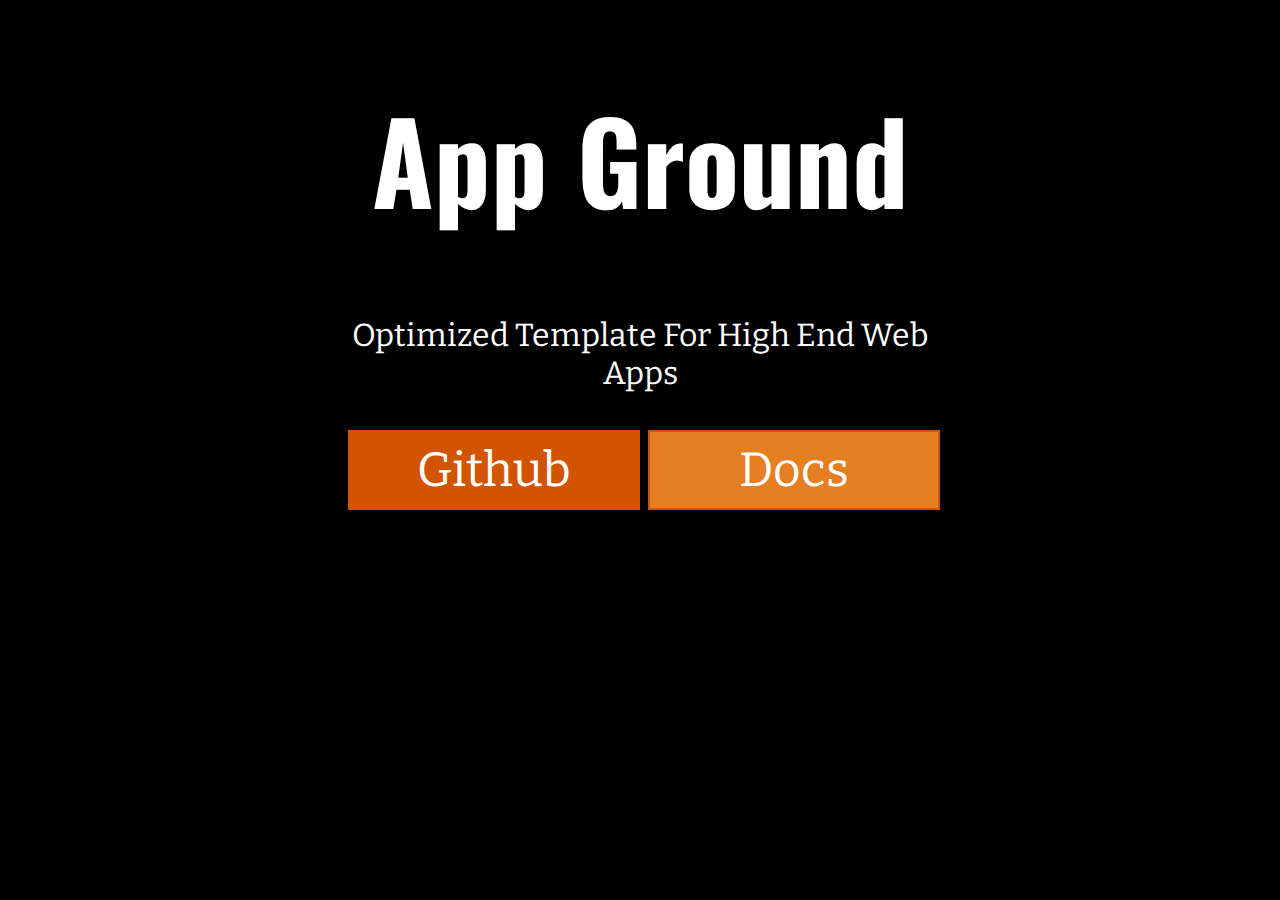
==== index.html @ b149324d "Fixed weird sentence..." ====
<!DOCTYPE HTML>
<html>
	<head>
		<title>App Ground</title>
		<meta http-equiv="X-UA-Compatible" content="IE=edge">
		
		<meta charset="utf-8" />
		<meta name="viewport" content="width=device-width, initial-scale=1.0">
		<meta name="description" content="App Ground a optimized open source template for your high end web apps">
		<meta property="og:image" content="opg-img.png"/>
		
		<link rel="shortcut icon" href="favicon.ico" type="image/x-icon"/>
		
		<link rel="stylesheet" href="style.css" type="text/css"/>
		<link href='http://fonts.googleapis.com/css?family=Oswald' rel='stylesheet' type='text/css'>
		<link href='http://fonts.googleapis.com/css?family=Bitter' rel='stylesheet' type='text/css'>
	</head>
	<body>
		<div class="container">
			<h1>App Ground</h1>
			<p>Optimized Template For High End Web Apps</p>
			<a href="https://github.com/Abbe98/App-Ground" class="box">
				Github
			</a>
			<a title="Documentation is not available for now." class="box disabled">
				Docs
			</a>
		</div>
	</body>
</html>
---- style.css ----
html {
	background-color: #000;
}

body * {
	-webkit-box-sizing: border-box;
	-moz-box-sizing: border-box;
	box-sizing: border-box;
}

body {
	color: #FFF;
	margin: 0;
	font-family: 'Bitter', serif;
}

.container {
	width: 100%;
	text-align: center;
	margin: auto;
}

.box {
	display: block;
	
	border: 2px solid #d35400;
	background: #d35400;
	
	width: 97.2%;
	margin: 1% 0% 1% 1.4%;
	padding-top: 9px;
	padding: 9px 0px;
	
	color: #FFF;
	text-decoration: none;
	font-size: 3rem;
}

.box:hover, .box:focus {
	background: #e67e22;
	cursor: pointer;
	color: #FFF;
}

h1 {
	font-family: 'Oswald', sans-serif;
	font-size: 7rem;
}

p {
	margin-left: 1.4%;
	margin-right: 1.4%;
	font-size: 2rem;
}

@media only screen and (min-width: 600px) {
	.container {
		width: 600px;
	}
	
	.box {
		width: 48.6%;
		float: left;
	}
}

@media only screen and (max-width: 350px) {
	h1 {
		font-size: 5rem;
	}
}

/* TEMP */
.box.disabled:hover, .box.disabled:focus, .box.disabled {
	cursor: default;
	background: #e67e22;
}
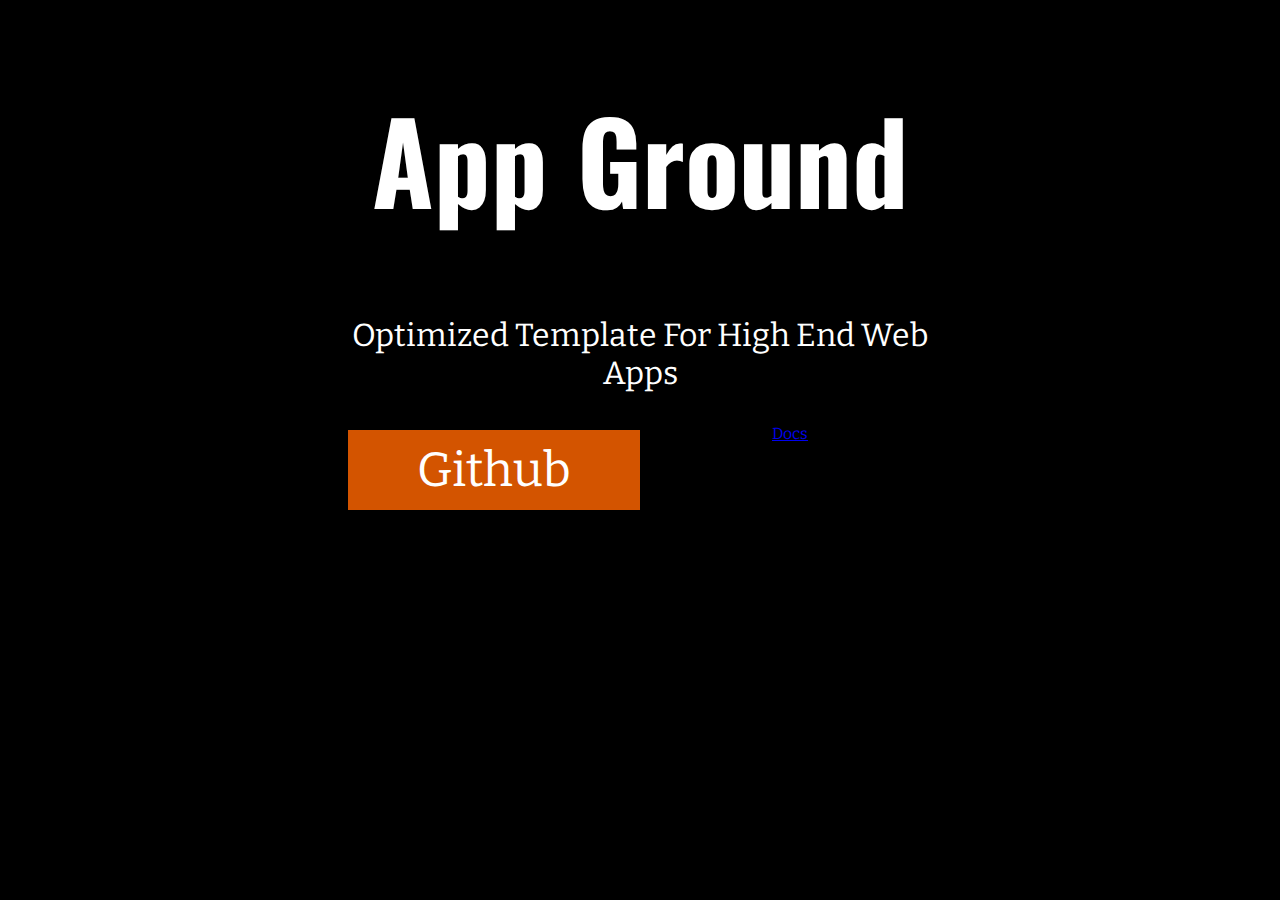
==== commit eb7faa0c: "Adding basic skeleton for docs" ====
--- a/index.html
+++ b/index.html
@@ -6,7 +6,7 @@
 		
 		<meta charset="utf-8" />
 		<meta name="viewport" content="width=device-width, initial-scale=1.0">
-		<meta name="description" content="App Ground a optimized open source template for your high end web apps">
+		<meta name="description" content="App Ground a optimized open source template for your high end web apps.">
 		<meta property="og:image" content="opg-img.png"/>
 		
 		<link rel="shortcut icon" href="favicon.ico" type="image/x-icon"/>
@@ -22,7 +22,7 @@
 			<a href="https://github.com/Abbe98/App-Ground" class="box">
 				Github
 			</a>
-			<a title="Documentation is not available for now." class="box disabled">
+			<a href="docs.html">
 				Docs
 			</a>
 		</div>
--- a/style.css
+++ b/style.css
@@ -69,9 +69,3 @@
 		font-size: 5rem;
 	}
 }
-
-/* TEMP */
-.box.disabled:hover, .box.disabled:focus, .box.disabled {
-	cursor: default;
-	background: #e67e22;
-}
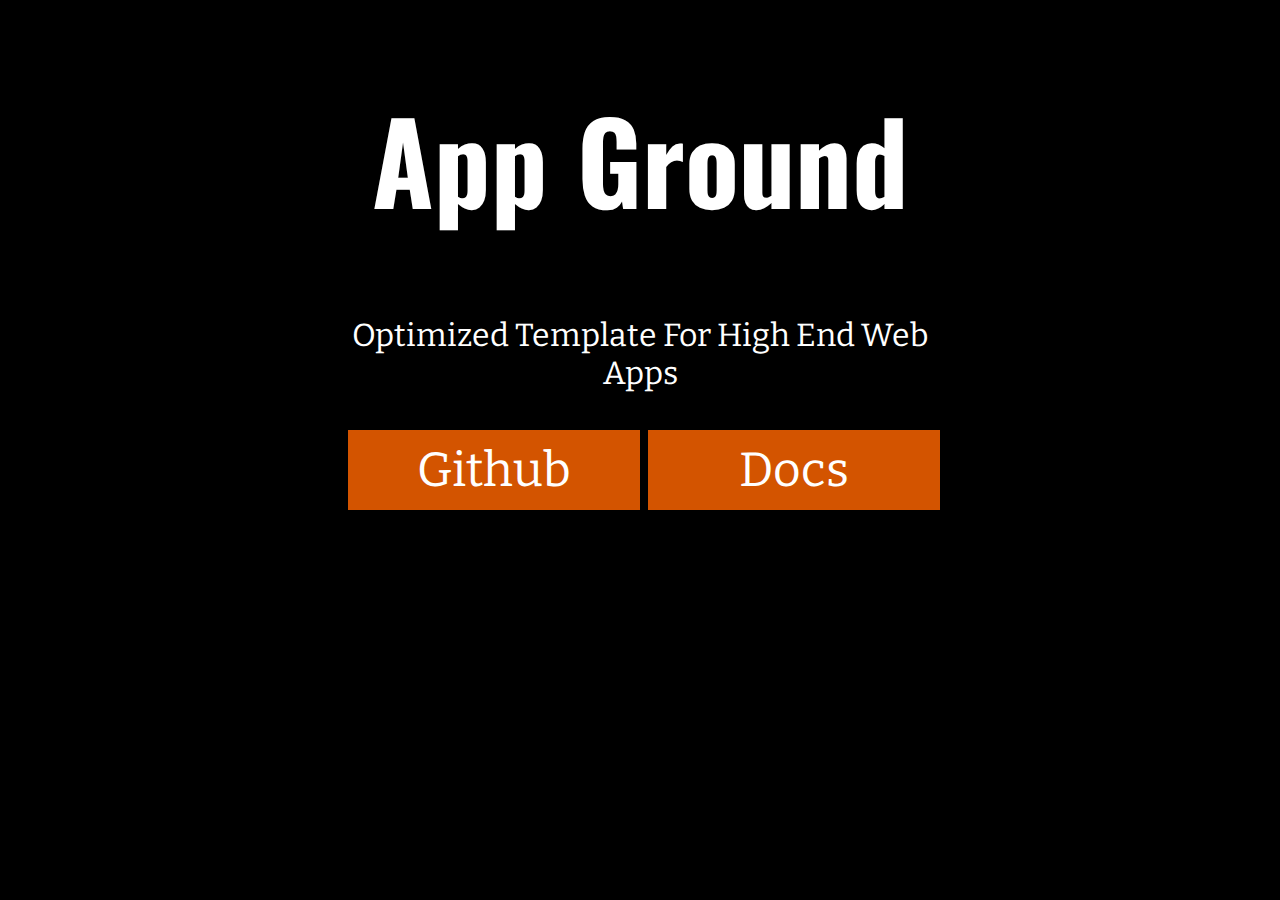
==== commit 27cf7645: "fix" ====
--- a/index.html
+++ b/index.html
@@ -22,9 +22,9 @@
 			<a href="https://github.com/Abbe98/App-Ground" class="box">
 				Github
 			</a>
-			<a href="docs.html">
+			<a href="docs.html" class="box">
 				Docs
 			</a>
 		</div>
 	</body>
-</html>+</html>
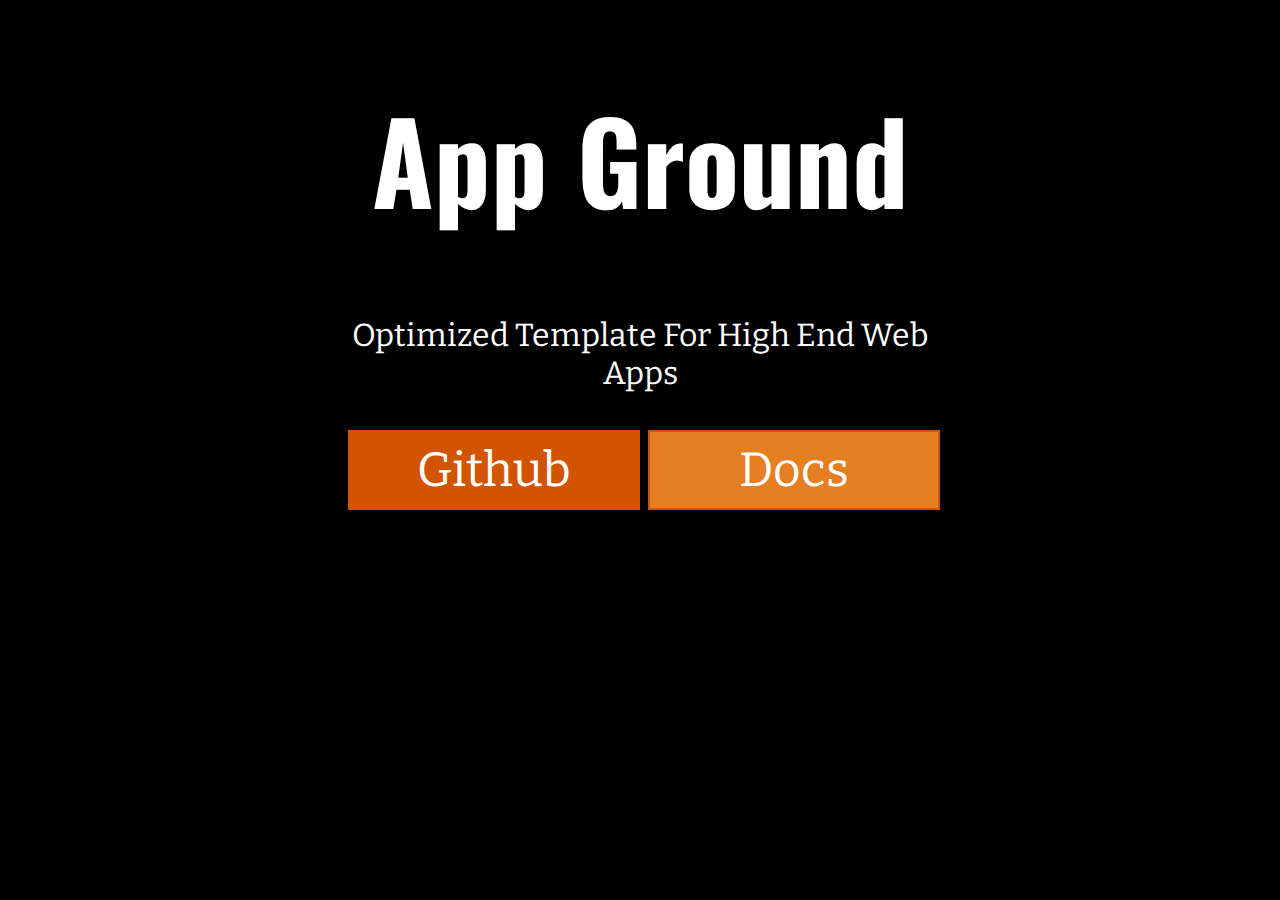
==== commit a0937944: "fix" ====
--- a/index.html
+++ b/index.html
@@ -22,7 +22,7 @@
 			<a href="https://github.com/Abbe98/App-Ground" class="box">
 				Github
 			</a>
-			<a href="docs.html" class="box">
+			<a href="#" title="No docs right now." class="box" style="cursor: default; background: #e67e22;">
 				Docs
 			</a>
 		</div>
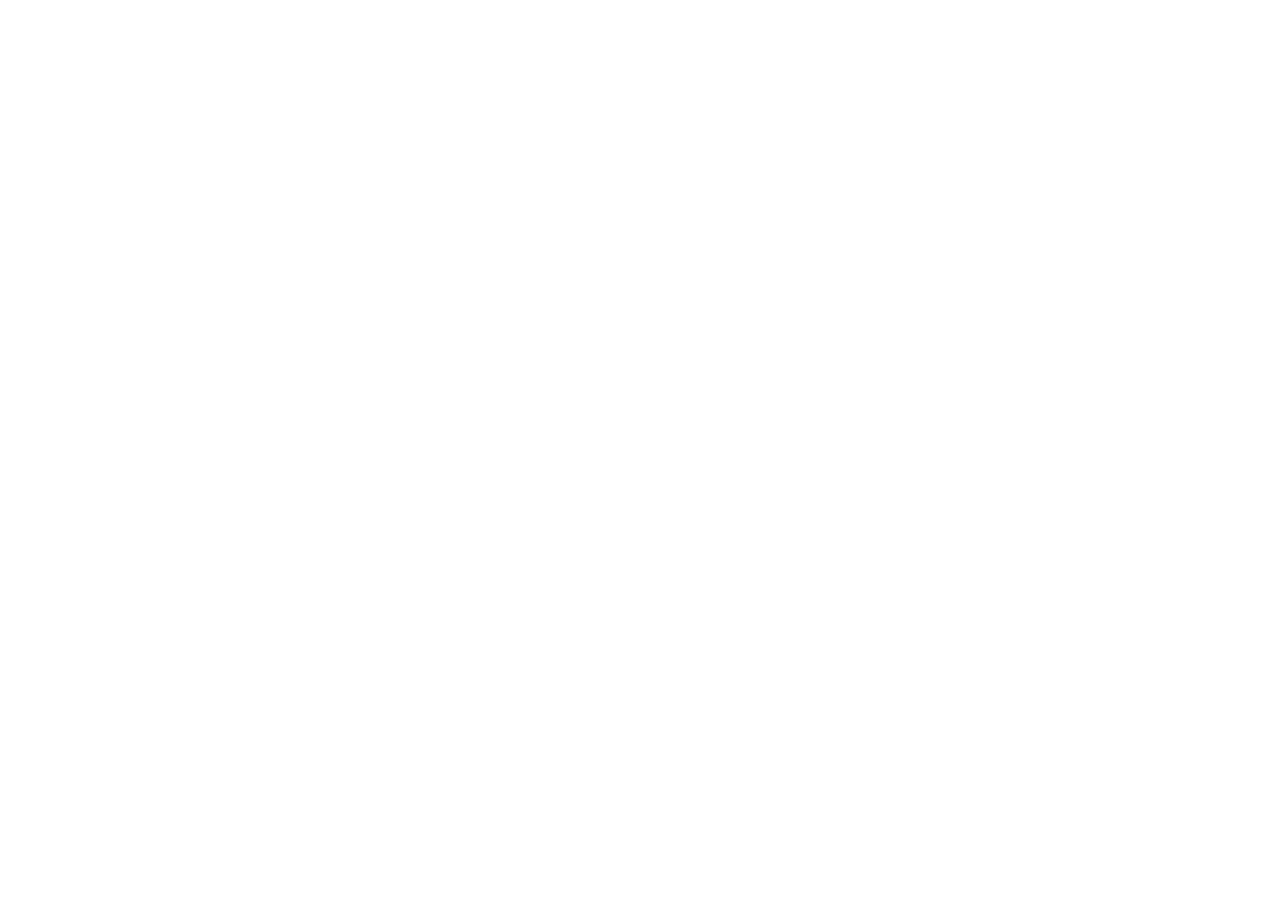
==== commit 89709c33: "1.3" ====
--- a/index.html
+++ b/index.html
@@ -1,30 +1,38 @@
 <!DOCTYPE HTML>
-<html>
+<html manifest="appcache.appcache">
 	<head>
-		<title>App Ground</title>
-		<meta http-equiv="X-UA-Compatible" content="IE=edge">
+		<title>Title</title>
 		
-		<meta charset="utf-8" />
-		<meta name="viewport" content="width=device-width, initial-scale=1.0">
-		<meta name="description" content="App Ground a optimized open source template for your high end web apps.">
-		<meta property="og:image" content="opg-img.png"/>
+		<meta http-equiv="X-UA-Compatible" content="IE=edge"/>
+		<meta name="apple-mobile-web-app-capable" content="yes">
+		
+		<meta charset="utf-8"/>
+		<meta name="viewport" content="width=device-width, initial-scale=1.0"/>
+		<meta name="mobile-web-app-capable" content="yes"/>
+		
+		<meta name="description" content=""/>
+		
+		<meta property="og:title" content=""/>
+		<meta property="og:description" content=""/>
+		<meta property="og:type" content=""/>
+		<meta property="og:url" content=""/>
+		<meta property="og:image" content=""/>
+		
+		<meta name="twitter:card" value="summary"/>
+		<meta name="twitter:site" value="@"/>
+		<meta name="twitter:creator" content="@"/>
 		
 		<link rel="shortcut icon" href="favicon.ico" type="image/x-icon"/>
+		<link rel="apple-touch-icon" sizes="144x144" href="img/apple-touch-icon-144x144.png"/>
+		<link rel="shortcut icon" sizes="196x196" href="img/chrome-icon-196x196.png"/>
 		
-		<link rel="stylesheet" href="style.css" type="text/css"/>
-		<link href='http://fonts.googleapis.com/css?family=Oswald' rel='stylesheet' type='text/css'>
-		<link href='http://fonts.googleapis.com/css?family=Bitter' rel='stylesheet' type='text/css'>
+		<link rel="stylesheet" href="css/style.css" type="text/css"/>
+		<link rel="stylesheet" href="css/normalize.css" type="text/css"/>
+		<script src="js/modernizr-2.7.1.min.js"></script>
 	</head>
 	<body>
-		<div class="container">
-			<h1>App Ground</h1>
-			<p>Optimized Template For High End Web Apps</p>
-			<a href="https://github.com/Abbe98/App-Ground" class="box">
-				Github
-			</a>
-			<a href="#" title="No docs right now." class="box" style="cursor: default; background: #e67e22;">
-				Docs
-			</a>
-		</div>
+		
+		<script src="js/jquery-2.0.3.min.js"></script>
+		<script src="js/jquery.hotkeys.min.js"></script>
 	</body>
-</html>
+</html>--- a/css/style.css
+++ b/css/style.css
@@ -0,0 +1,82 @@
+/*! Facile Framework | MIT License | https://github.com/Abbe98/Facile-Framework */
+.pull-right {
+	float: right;
+}
+
+.pull-left {
+	float: left;
+}
+
+.text-center {
+	text-align: center;
+}
+
+.text-right {
+	text-align: right;
+}
+
+.text-left {
+	text-align: left;
+}
+
+.hidden {
+	visibility: hidden;
+}
+
+.no-display {
+	display: none;
+}
+
+/* Responsive Help Classes */
+
+.visible-phone, .visible-tablet, .visible-desktop, .visible-largescreen {
+	display: none;
+}
+
+/* Phone */
+@media only screen and (max-width: 767px) {
+
+	.hidden-phone {
+		display: none;
+	}
+
+	.visible-phone {
+		display: inline;
+	}
+}
+
+/* Tablet */
+@media only screen and (min-width: 768px) and (max-width: 959px) {
+
+	.hidden-tablet {
+		display: none;
+	}
+
+	.visible-tablet {
+		display: inline;
+	}
+}
+
+/* Desktop */
+@media only screen and (min-width: 960px) and (max-width: 1199px) {
+
+	.hidden-desktop {
+		display: none;
+	}
+
+	.visible-desktop {
+		display: inline;
+	}
+}
+
+/* Large Screen */
+@media only screen and (min-width: 1200px) {
+
+	.hidden-largescreen {
+		display: none;
+	}
+
+	.visible-largescreen {
+		display: inline;
+	}
+}